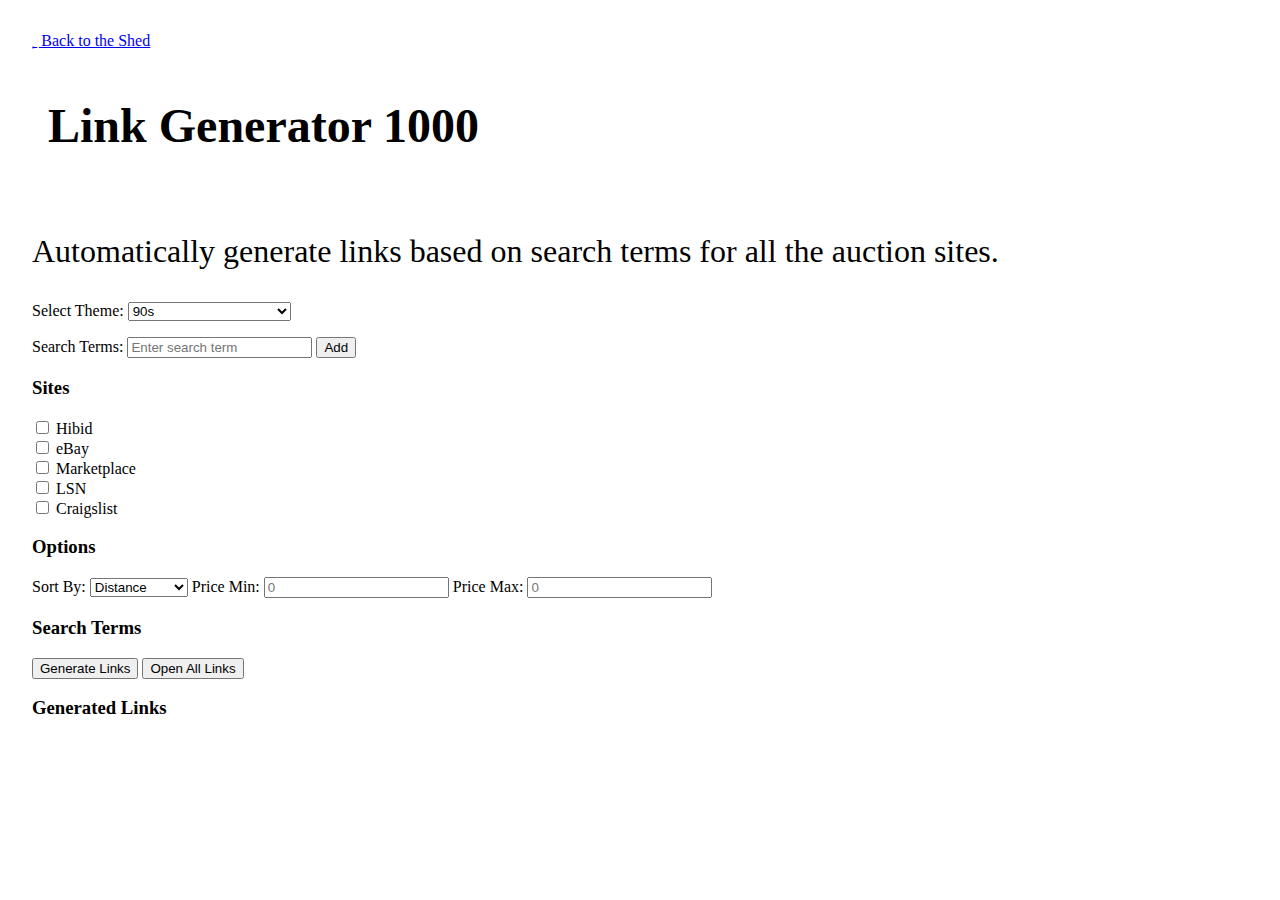
==== link_generator.html @ 3d6f8da6 "Its alive!" ====
<!DOCTYPE html>
<html lang="en">
  <head>
    <meta charset="UTF-8" />
    <meta name="viewport" content="width=device-width, initial-scale=1.0" />
    <title>Link Generator 1000</title>
    <link rel="stylesheet" href="main.css" />

    <style id="theme-style"></style>
  </head>
  <body>
    <div><a href="/index.html">˿ Back to the Shed</a></div>
    <h1>Link Generator 1000</h1>
    <p>
      Automatically generate links based on search terms for all the auction
      sites.
    </p>

    <div class="theme-selector">
      <label for="theme">Select Theme:</label>
      <select id="theme">
        <option value="90s">90s</option>
        <option value="2000s">2000s</option>
        <option value="2010s">2010s</option>
        <option value="2020s">2020s</option>
        <option value="future">FUUUUUUUUUUTURE</option>
      </select>
    </div>

    <div class="config">
      <label for="search-input">Search Terms:</label>
      <input type="text" id="search-input" placeholder="Enter search term" />
      <button id="add-search-term">Add</button>

      <h3>Sites</h3>
      <label><input type="checkbox" class="site" value="hibid" /> Hibid</label
      ><br />
      <label><input type="checkbox" class="site" value="ebay" /> eBay</label
      ><br />
      <label
        ><input type="checkbox" class="site" value="marketplace" />
        Marketplace</label
      ><br />
      <label><input type="checkbox" class="site" value="lsn" /> LSN</label
      ><br />
      <label
        ><input type="checkbox" class="site" value="craigslist" />
        Craigslist</label
      ><br />

      <h3>Options</h3>
      <label for="sort">Sort By:</label>
      <select id="sort">
        <option value="distance">Distance</option>
        <option value="newly-listed">Newly Listed</option>
        <option value="price">Price</option>
      </select>

      <label for="price-min">Price Min:</label>
      <input type="number" id="price-min" placeholder="0" />

      <label for="price-max">Price Max:</label>
      <input type="number" id="price-max" placeholder="0" />
    </div>

    <div class="search-terms">
      <h3>Search Terms</h3>
      <ul id="search-list"></ul>
    </div>

    <div class="links">
      <button id="generate-links">Generate Links</button>
      <button id="open-links">Open All Links</button>

      <h3>Generated Links</h3>
      <ul id="links-list"></ul>
    </div>

    <script src="theme-select.js"></script>

    <script>
      const searchInput = document.getElementById("search-input");
      const addSearchTermBtn = document.getElementById("add-search-term");
      const searchList = document.getElementById("search-list");
      const generateLinksBtn = document.getElementById("generate-links");
      const openLinksBtn = document.getElementById("open-links");
      const linksList = document.getElementById("links-list");

      const searchTerms = [];

      addSearchTermBtn.addEventListener("click", () => {
        const term = searchInput.value.trim();
        if (term) {
          searchTerms.push(term);
          const li = document.createElement("li");
          li.textContent = term;
          searchList.appendChild(li);
          searchInput.value = "";
        }
      });

      generateLinksBtn.addEventListener("click", () => {
        linksList.innerHTML = "";
        const selectedSites = Array.from(
          document.querySelectorAll(".site:checked")
        ).map((input) => input.value);
        const sortBy = document.getElementById("sort").value;
        const priceMin = document.getElementById("price-min").value;
        const priceMax = document.getElementById("price-max").value;

        const queryParams = (site, term) => {
          const encodedTerm = encodeURIComponent(term.trim()); // Ensure spaces are encoded
          let baseUrl = "";
          switch (site) {
            case "hibid":
              baseUrl = `https://www.hibid.com/lots?q=${encodeURIComponent(
                term.trim()
              )}`;
              if (sortBy) {
                switch (sortBy) {
                  case "distance":
                    baseUrl += `&s=DISTANCE_NEAREST`;
                    break;
                  case "price":
                    baseUrl += `&s=BID_AMOUNT_HIGH_TO_LOW`;
                    break;
                }
              }
              if (priceMin) {
                baseUrl += `&_udlo=` + priceMin;
              }
              if (priceMax) {
                baseUrl += `&_udhi=` + priceMax;
              }
              break;
            case "ebay":
              baseUrl = `https://www.ebay.com/sch/i.html?_nkw=${encodeURIComponent(
                term.trim()
              )}`;
              if (sortBy) {
                switch (sortBy) {
                  case "distance":
                    baseUrl += `&_sop=7`;
                    break;
                  case "price":
                    baseUrl += `&_sop=15`;
                    break;
                  case "newly_listed":
                    baseUrl += `&_sop=10`;
                    break;
                }
              }
              if (priceMin) {
                baseUrl += `&_udlo=` + priceMin;
              }
              if (priceMax) {
                baseUrl += `&_udhi=` + priceMax;
              }
              break;
            case "marketplace":
              baseUrl = `https://www.facebook.com/marketplace/search/?query=${encodeURIComponent(
                term.trim()
              )}`;
              break;
            case "lsn":
              baseUrl = `https://www.lsn.com/all/?query=${encodeURIComponent(
                term.trim()
              )}`;
              break;
            case "craigslist":
              baseUrl = `https://cookeville.craigslist.org/search/sss?query=${encodeURIComponent(
                term.trim()
              )}`;
              break;
          }
          return baseUrl;
        };

        selectedSites.forEach((site) => {
          searchTerms.forEach((term) => {
            // Group by sites
            const url = queryParams(site, term);
            const li = document.createElement("li");
            const a = document.createElement("a");
            console.log(url);
            a.href = url;
            a.textContent = url;
            a.target = "_blank";
            li.appendChild(a);
            linksList.appendChild(li);
          });
        });
      });

      openLinksBtn.addEventListener("click", () => {
        const links = linksList.querySelectorAll("a");
        links.forEach((link) => window.open(link.href, "_blank"));
      });

      searchInput.addEventListener("keydown", (event) => {
        if (event.key === "Enter") {
          event.preventDefault(); // Prevent form submission or default behavior
          addSearchTerm();
        }
      });

      addSearchTermBtn.addEventListener("click", addSearchTerm);

      function addSearchTerm() {
        const term = searchInput.value.trim(); // Remove leading/trailing spaces
        if (term && !searchTerms.includes(term)) {
          // Check for duplicates
          searchTerms.push(term);
          const li = document.createElement("li");
          li.textContent = term;
          searchList.appendChild(li);
          searchInput.value = ""; // Clear input field
        }
      }
    </script>
  </body>
</html>
---- main.css ----
body {
    max-width: 1280px;
    margin: auto;
    padding: 2rem;
}

h1 {
    display: inline-block;
    padding: 1rem;
    font-size: 3rem;
}

p {
    font-size: 2rem;
}

.theme-selector {
    margin: 1rem 0;
}

.project-list {
    padding: 1rem;
}

li {
    font-size: 1.5rem;
}
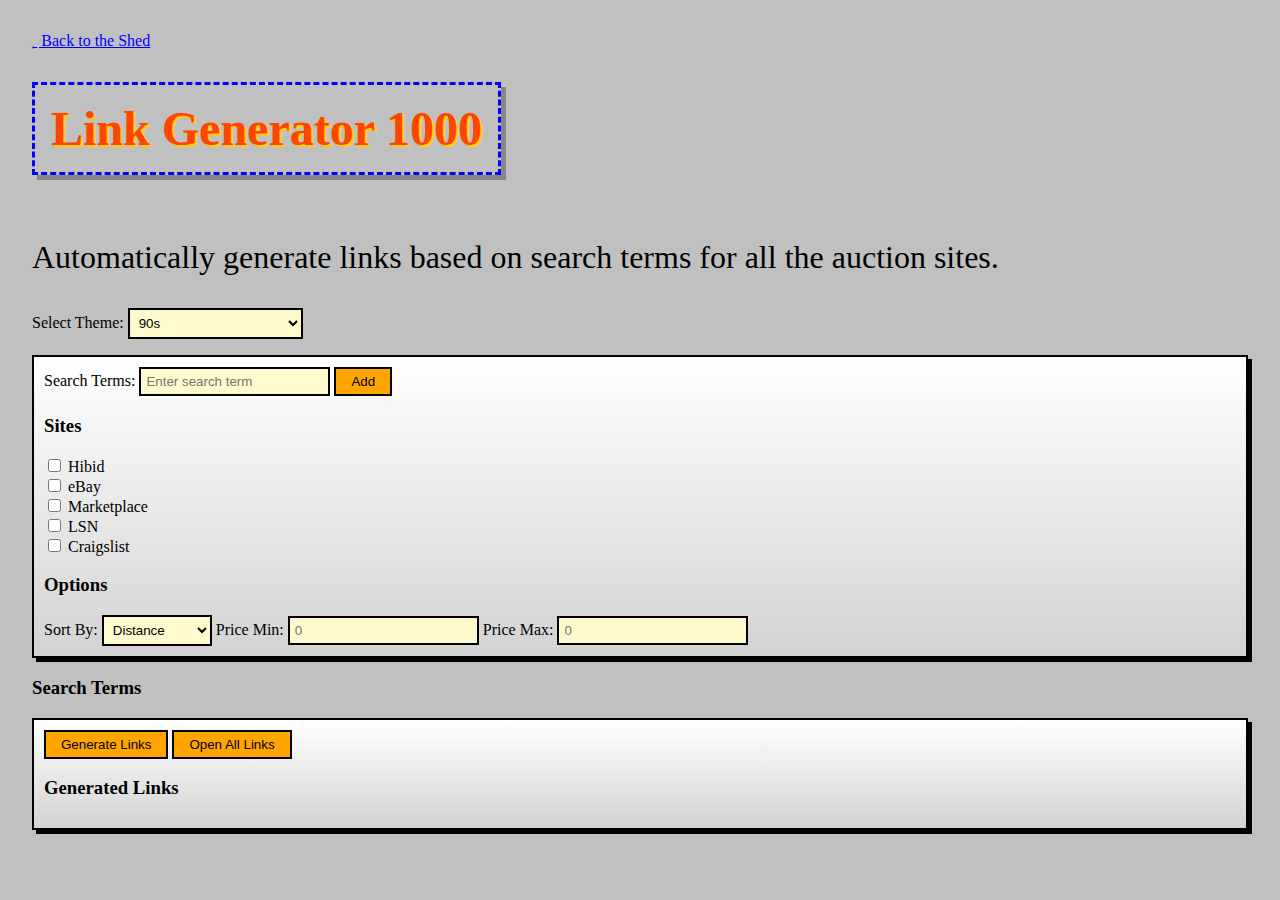
==== commit 25709e54: "Back to the Digital Shed" ====
--- a/link_generator.html
+++ b/link_generator.html
@@ -9,7 +9,7 @@
     <style id="theme-style"></style>
   </head>
   <body>
-    <div><a href="/index.html">˿ Back to the Shed</a></div>
+    <div><a href="/digital_shed/index.html">˿ Back to the Shed</a></div>
     <h1>Link Generator 1000</h1>
     <p>
       Automatically generate links based on search terms for all the auction
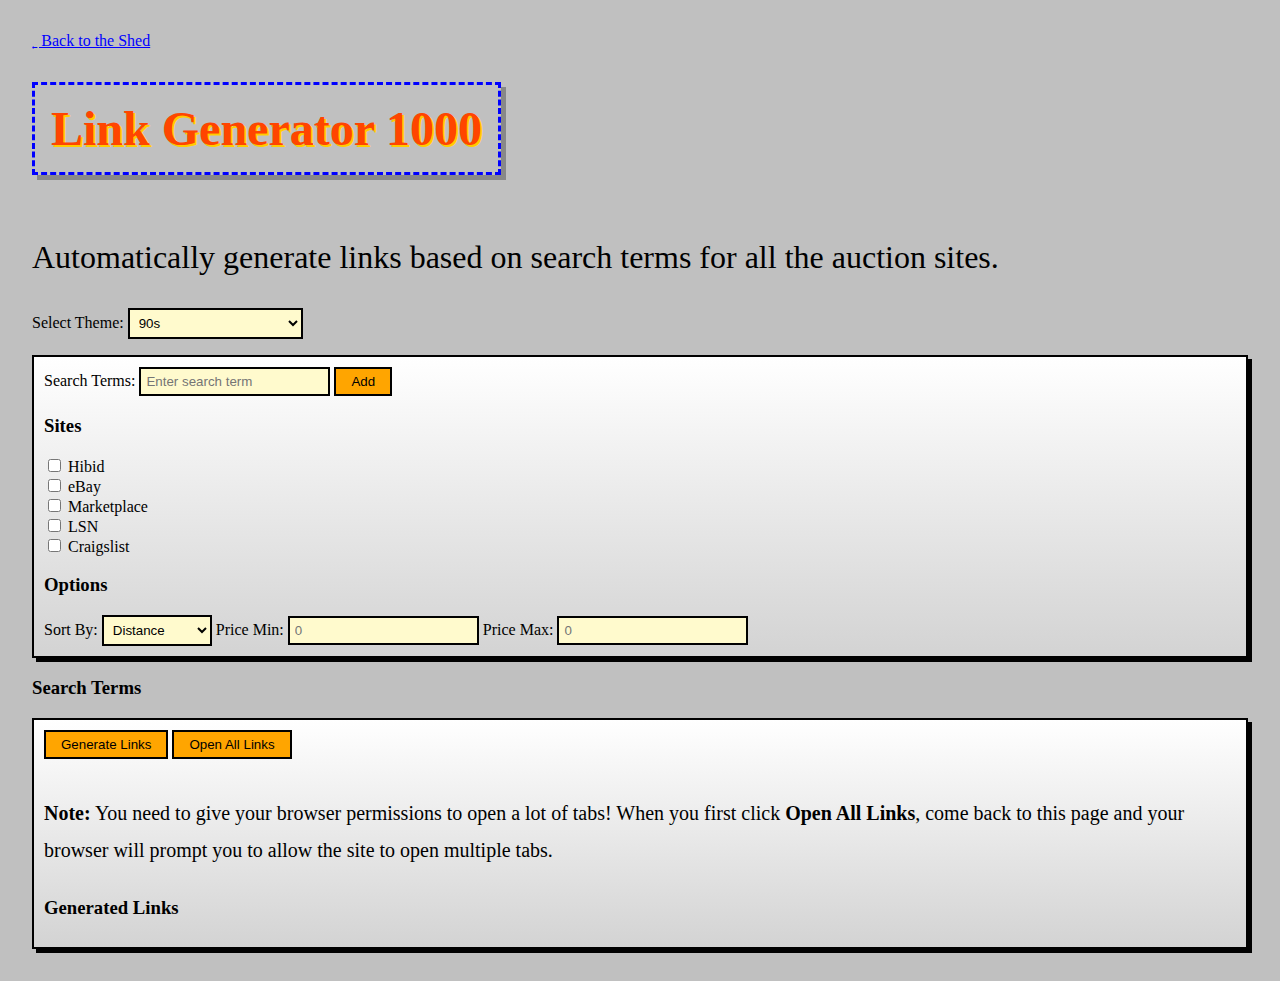
==== commit fb8320fb: "Fix back link" ====
--- a/link_generator.html
+++ b/link_generator.html
@@ -9,7 +9,7 @@
     <style id="theme-style"></style>
   </head>
   <body>
-    <div><a href="/digital_shed/index.html">˿ Back to the Shed</a></div>
+    <div><a href="/digital-shed">˿ Back to the Shed</a></div>
     <h1>Link Generator 1000</h1>
     <p>
       Automatically generate links based on search terms for all the auction
@@ -71,6 +71,8 @@
     <div class="links">
       <button id="generate-links">Generate Links</button>
       <button id="open-links">Open All Links</button>
+
+      <p><small><strong>Note:</strong> You need to give your browser permissions to open a lot of tabs! When you first click <strong>Open All Links</strong>, come back to this page and your browser will prompt you to allow the site to open multiple tabs.</small></p>
 
       <h3>Generated Links</h3>
       <ul id="links-list"></ul>
--- a/main.css
+++ b/main.css
@@ -14,6 +14,10 @@
     font-size: 2rem;
 }
 
+small {
+    font-size: 1.25rem;
+}
+
 .theme-selector {
     margin: 1rem 0;
 }
